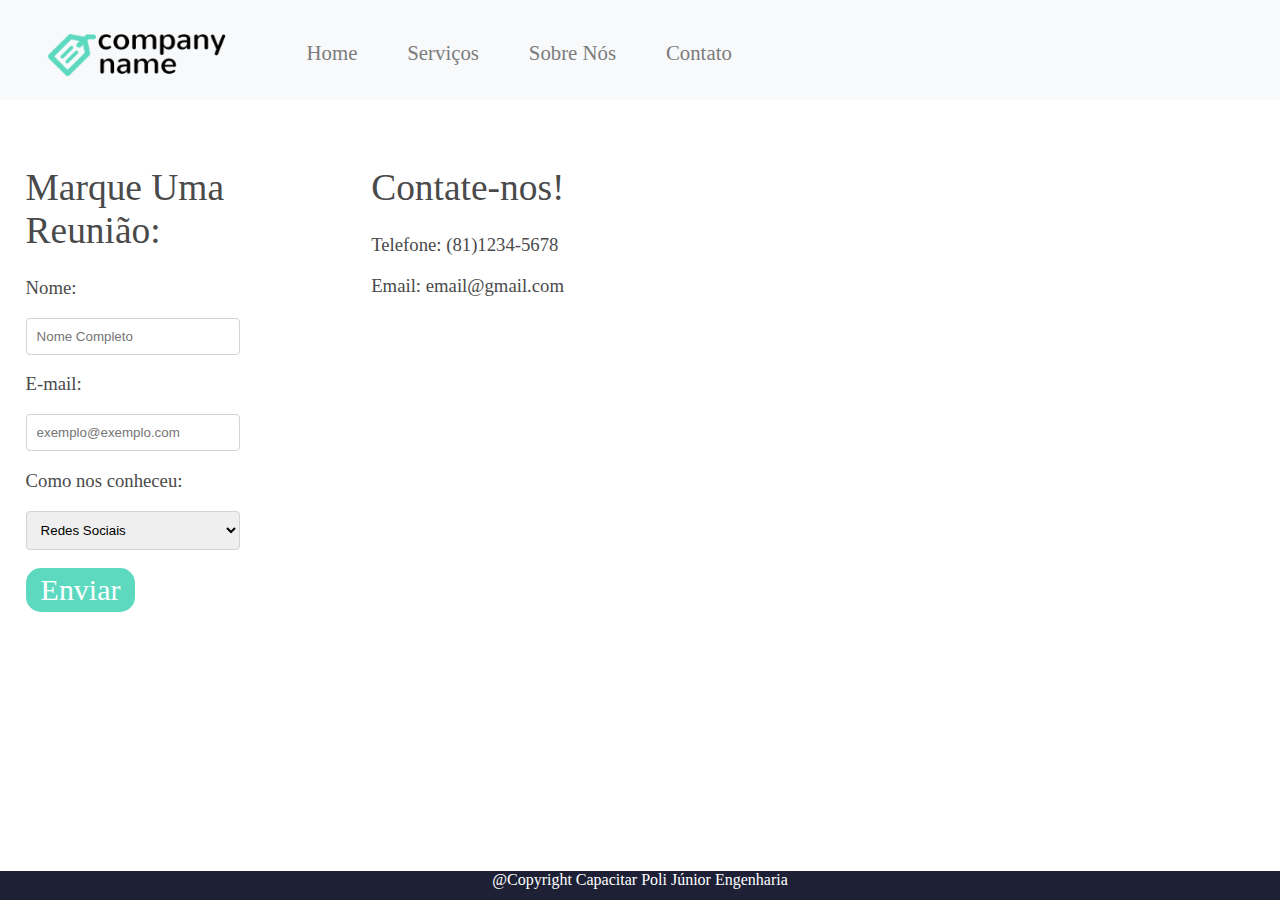
==== html/contato.html @ e4a4bedc "Contato iniciado , Tabela reunião pronta" ====
<!DOCTYPE html>
<html>

<head>
    <meta charset="utf-8" />
    <meta http-equiv="X-UA-Compatible" content="IE=edge">
    <title>Contato Company Name</title>
    <meta name="viewport" content="width=device-width, initial-scale=1">
    <link rel="stylesheet" type="text/css" media="screen" href="main.css" />
    <script src="main.js"></script>
    <link rel="stylesheet" href="../css/navbar.css">
    <link rel="stylesheet" href="../css/contato.css">
    <link rel="stylesheet" href="https://use.fontawesome.com/releases/v5.7.0/css/all.css"
        integrity="sha384-lZN37f5QGtY3VHgisS14W3ExzMWZxybE1SJSEsQp9S+oqd12jhcu+A56Ebc1zFSJ" crossorigin="anonymous">
</head>


<body>

    <div class="navbar">

        <ul>

            <a href="../index.html"> <img src="../images/logo.png" class="logo"></a>
            <a href="../index.html">
                <li>Home</li>
            </a>
            <a href="servicos.html">
                <li>Serviços</li>
            </a>
            <a href="sobrenos.html">
                <li>Sobre Nós</li>
            </a>
            <a href="contato.html">
                <li>Contato</li>
            </a>


        </ul>

    </div>



    <div id="endbar" class="endbar">

        @Copyright Capacitar Poli Júnior Engenharia






    </div>

    <div class="divreuniao textos">

        <h1>Marque Uma <br>Reunião:</br></h1>

        <form>

            Nome:
            <p><input type="text" name="nome" placeholder="Nome Completo" class="formulario"></p>
            E-mail:
            <p><input type="text" name="email" placeholder="exemplo@exemplo.com" class="formulario"></p>
            Como nos conheceu:
            <p><select class="select">

                    <option value="redesociais">Redes Sociais</option>
                    <option value="televisao">Televisão</option>
                    <option value="radio">Rádio</option>
                    <option value="indicacao">Indicação</option>
                    <option value="outro">Outro</option>

                </select></p>

            <button class="botao"> Enviar </button>

        </form>

    </div>

    <div class="divdados textos">

        <h1>Contate-nos!</h1>

       
            <i class="fa fa-phone" style="transform: scaleX(-1);"></i> 
            
            Telefone: (81)1234-5678

            <p><i class="fa fa-envelope open"></i>
        
            Email: email@gmail.com </p>

    </div>

</body>




</html>
---- css/navbar.css ----
body{
    margin: 0px;
}

.navbar {
    width: 100%;
    height: 5em;
    background-color: rgb(248,249,250);
    background-repeat: no-repeat;
    background-position: center;
    background-size: cover;
    list-style-type: none; 
    position: fixed;
    top: 0;
    font-family: "Candara";
    padding-bottom: 20px;
  
 }

 .navbar a{

    text-decoration: none;
    color: rgb(124, 124, 125);

}


.endbar{
    
    width: 100%;
    height: 29px;
    background-color: rgb(30, 33, 54);
    color: white;
    position: fixed;
    bottom: 0;
    text-align: center;
    cursor: pointer;
    font-family: "Candara";
    margin-top : 10em;
    
    


}

.logo {

    float: left;
    margin-right: 4%; 
    width: 12em;
    
    
    
}


li{

float: left;
margin: 50px;
list-style-type: none;
font-size: 1.3em; 
margin: 1.2em;
transition: 0.5s;

}


li:hover{

    color: black;
    
    }
---- css/contato.css ----
.textos{

margin-top: 8%;
font-family:"Candara";
color: #4a4a4b;
padding-left:20px;
font-weight: lighter;
font-size: 1.17em ;

}

.textos h1{

font-weight: lighter;


}

.divreuniao{

    width: 25%;
    float: left;
    font-family: "Candara";
    padding-left: 2%;
    padding-top: 3%;

}

.formulario{

    width: 60%;
    border: 1px solid #ced4da;
    border-radius: 4px;
    padding: 10px 10px;

}

.select{

    width: 67% !important;
    border: 1px solid #ced4da;
    border-radius: 4px;
    padding: 10px 10px;

}

.botao{

    background-color:#5dd9c0;
    color: white;
    border-width: 0px;
    padding-top: 5px;
    padding-bottom: 5px;
    padding-left: 15px;
    padding-right: 15px;
    font-family: "Candara";
    font-size: 1.6em;
    border-radius: 15px;


}

.botao:hover{

  background-color: #98e6d6;
  padding-top: 8px;
  padding-bottom: 8px;
  padding-left: 20px;
  padding-right: 20px;
  cursor: pointer;

}


.divdados{

    width: 25%;
    float: left;
    font-family: "Candara";
    padding-left: 2%;
    padding-top: 3%;

}
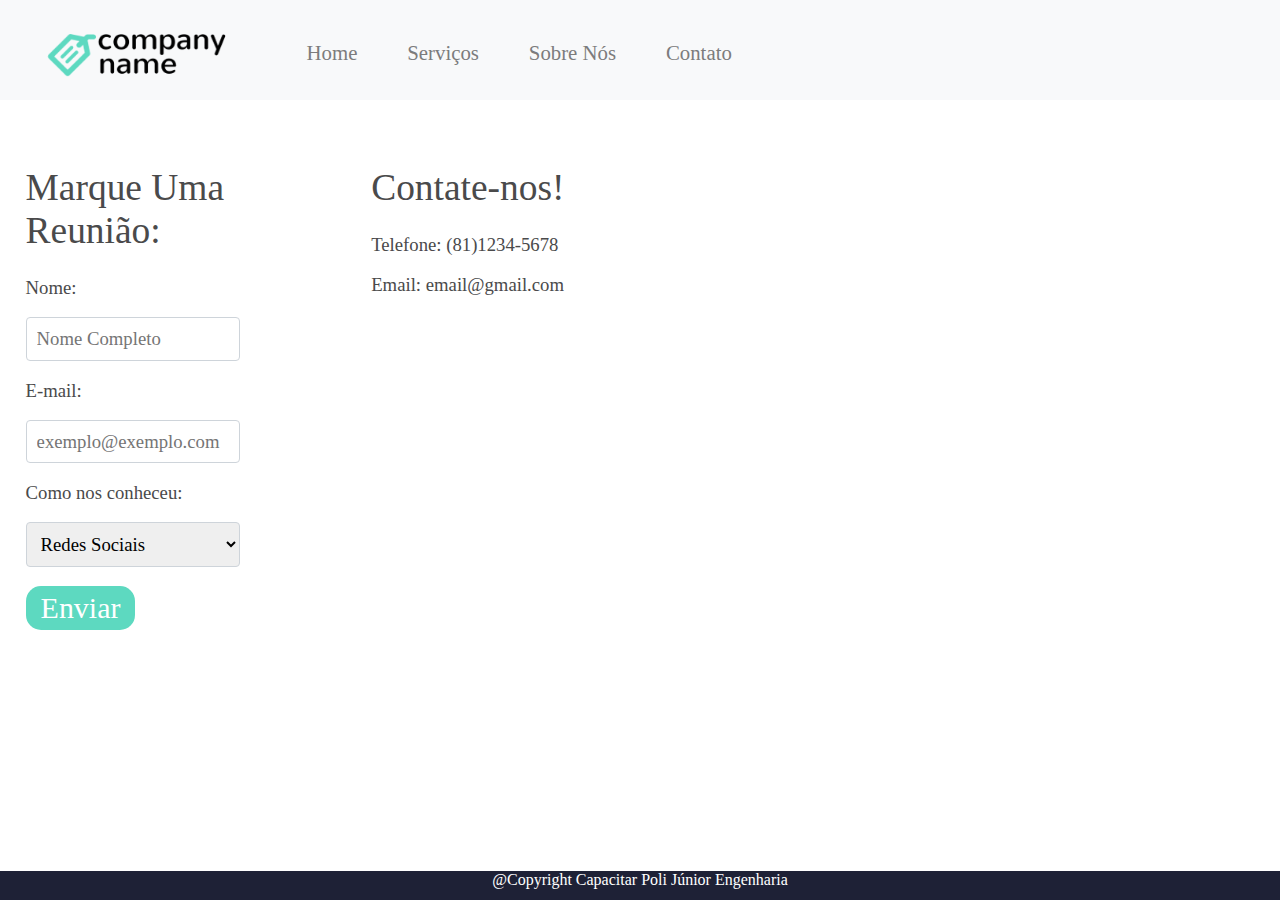
==== commit 0d8a42f4: "Normalize.css adicionado" ====
--- a/html/contato.html
+++ b/html/contato.html
@@ -12,10 +12,14 @@
     <link rel="stylesheet" href="../css/contato.css">
     <link rel="stylesheet" href="https://use.fontawesome.com/releases/v5.7.0/css/all.css"
         integrity="sha384-lZN37f5QGtY3VHgisS14W3ExzMWZxybE1SJSEsQp9S+oqd12jhcu+A56Ebc1zFSJ" crossorigin="anonymous">
+    <link rel="stylesheet" href="../css/normalize.css">
 </head>
 
 
 <body>
+
+
+    <!--Navbar e endbar-->
 
     <div class="navbar">
 
@@ -53,6 +57,9 @@
 
     </div>
 
+
+    <!--Div Marque uma reunião-->
+
     <div class="divreuniao textos">
 
         <h1>Marque Uma <br>Reunião:</br></h1>
@@ -80,18 +87,33 @@
 
     </div>
 
+    <!--Div Dados para contato-->
+
     <div class="divdados textos">
 
         <h1>Contate-nos!</h1>
 
-       
-            <i class="fa fa-phone" style="transform: scaleX(-1);"></i> 
-            
-            Telefone: (81)1234-5678
 
-            <p><i class="fa fa-envelope open"></i>
-        
+        <i class="fa fa-phone" style="transform: scaleX(-1);"></i>
+
+        Telefone: (81)1234-5678
+
+        <p><i class="fa fa-envelope open"></i>
+
             Email: email@gmail.com </p>
+
+    </div>
+
+
+    <!-- Div do google maps-->
+
+    <div>
+
+
+        <iframe
+            src="https://www.google.com/maps/embed?pb=!1m18!1m12!1m3!1d3950.41149797343!2d-34.90554918522!3d-8.059440294197014!2m3!1f0!2f0!3f0!3m2!1i1024!2i768!4f13.1!3m3!1m2!1s0x7ab18ded1bc6309%3A0x4d4114cf475dc1bb!2sPoli+J%C3%BAnior+Engenharia!5e0!3m2!1sen!2sbr!4v1549587764822"
+            width="600" height="450" frameborder="0" style="border:0" allowfullscreen></iframe>
+
 
     </div>
 
--- a/css/navbar.css
+++ b/css/navbar.css
@@ -1,7 +1,3 @@
-body{
-    margin: 0px;
-}
-
 .navbar {
     width: 100%;
     height: 5em;
--- a/css/contato.css
+++ b/css/contato.css
@@ -79,6 +79,7 @@
     font-family: "Candara";
     padding-left: 2%;
     padding-top: 3%;
+    margin-bottom: 3%;
 
 }
 
